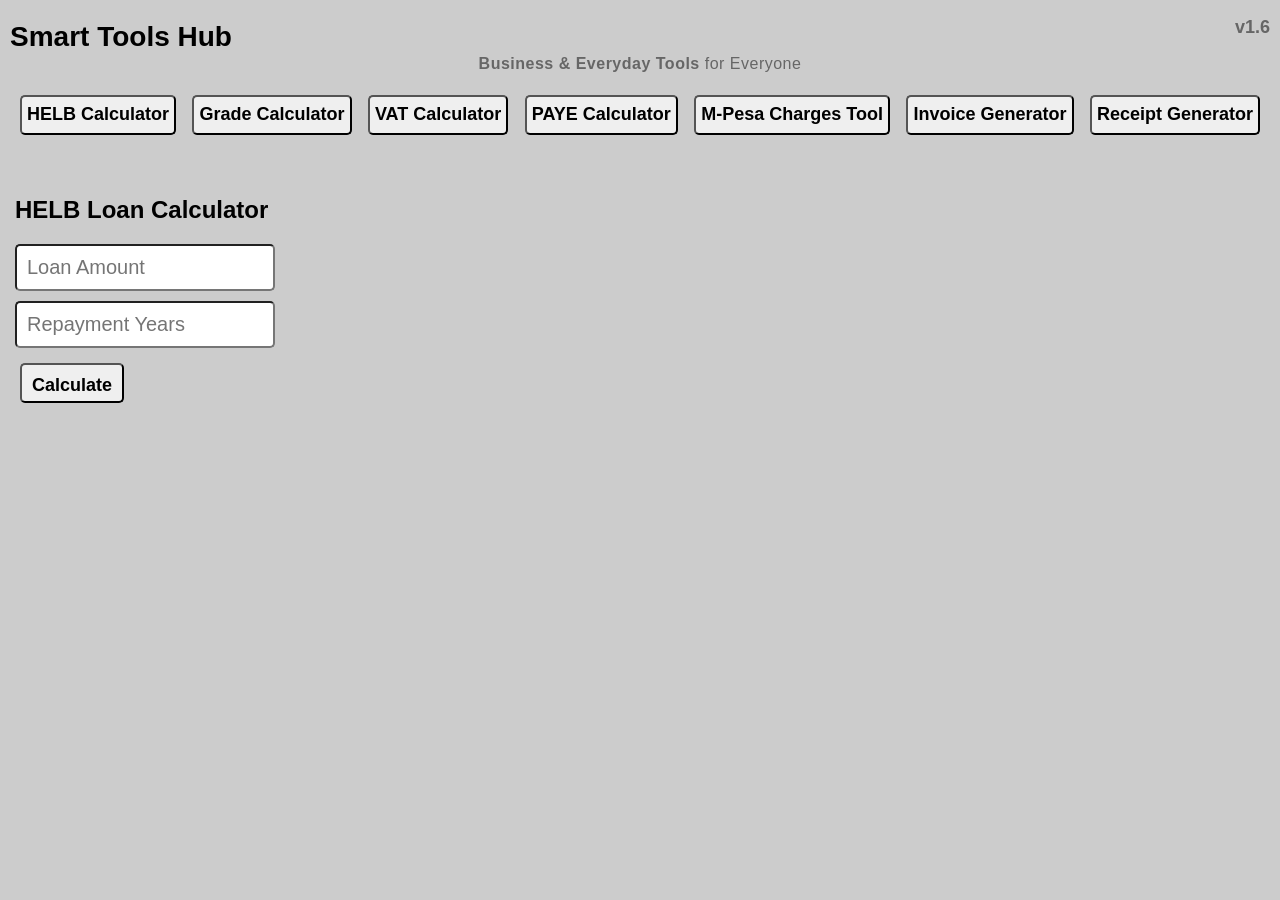
==== index.html @ 70835a0f "Update frontend before rename" ====
<!DOCTYPE html>
<html lang="en">
<head>
  <meta charset="UTF-8">
  <meta name="viewport" content="width=device-width, initial-scale=1">
  <title>Smart Tools Hub</title>
  <link rel="stylesheet" href="styles.css">
</head>
<body>
  <div class="hero" style="display:flex; justify-content:space-between; align-items:center;">
    <h1 style="margin-left:10px;">Smart Tools Hub</h1>
    <span id="platformVersion" style="font-size:18px; font-weight:bold; margin-right:10px; color:#666;"></span>
  </div>
  <p class="tagline"><strong>Business & Everyday Tools</strong> for Everyone</p>


  <nav>
    <button onclick="showTool('helb')">HELB Calculator</button>
    <button onclick="showTool('grade')">Grade Calculator</button>
    <button onclick="showTool('vat')">VAT Calculator</button>
    <button onclick="showTool('paye')">PAYE Calculator</button>
    <button onclick="showTool('mpesa')">M-Pesa Charges Tool</button>
    <button onclick="showTool('invoice')">Invoice Generator</button>
    <button onclick="showTool('receipt')">Receipt Generator</button>
  </nav>

  <!-- HELB -->
  <section id="helb" class="tool">
    <h2>HELB Loan Calculator</h2>
    <input type="number" id="loan" placeholder="Loan Amount">
    <input type="number" id="years" placeholder="Repayment Years">
    <button onclick="calculateHELB()">Calculate</button>
    <p id="helbResult"></p>
  </section>

  <!-- Grade -->
  <section id="grade" class="tool" style="display:none;">
    <h2>Grade Calculator</h2>
    <input type="number" id="marks" placeholder="Enter Marks">
    <button onclick="calculateGrade()">Calculate</button>
    <p id="gradeResult"></p>
  </section>
  
    <!-- VAT CALCULATOR -->
    <section id="vat" class="tool" style="display:none;">
      <h2>VAT Calculator</h2>
    
      <select id="vatMode">
        <option value="vatonly">VAT Only</option>
        <option value="add">Add VAT</option>
        <option value="remove">Remove VAT</option>
      </select>
    
    <input id="amount" type="number" placeholder="Enter amount">
    
    <input id="vatCalcRate" type="number" value="16">
    
    <button onclick="calculateVAT()">
      Calculate
    </button>
    
    <p id="vatResult"></p>
  </section>
  
    <!-- PAYE Calculator -->
  <section id="paye" class="tool" style="display:none;">
    <h2>PAYE Calculator</h2>
    
    <input
    id="grossSalary"
    type="number"
    placeholder="Monthly Gross Salary"
    />
    
    <button onclick="calculatePAYE()">
      Calculate PAYE
    </button>
    
    <p id="payeResult"></p>
  </section>
  
  
  <!-- M-PESA CHARGES TOOL -->
  <section id="mpesa" class="tool" style="display:none;">
    <h2>M-Pesa Charges Calculator</h2>
    
    <select id="mpesaMode" style="width:185px;">
      <option value="send">Send Money</option>
      <option value="withdraw">Withdrawal</option>
      <option value="receive">Receive X (Reverse)</option>
      <option value="buygoods">Buy Goods (Till)</option>
      <option value="limits">Transaction Limits</option>
    </select>
    
    <input id="mpesaAmount" type="number" placeholder="Enter amount">
    
    <button onclick="calculateMpesa()">
      Calculate
    </button>
    
    <p id="mpesaResult"></p>
  </section>
  

<!-- ================= INVOICE ================= -->
<section id="invoice" class="tool" style="display:none;">

  <h2>Invoice Generator</h2>

  <div id="customerDetails">

    <input type="text"
           id="businessName"
           placeholder="Your Business Name">

    <input type="text"
           id="businessAddress"
           placeholder="Business Address">

    <label for="logoUpload">
      Upload Business Logo
    </label>

    <input type="file"
           id="logoUpload"
           accept="image/*">

    <img id="logoPreview"
         src="images/default-logo.jpeg"
         style="height:60px;margin-top:10px;display:block;">

    <label for="dueDate"
           style="font-size:20px;">
      Due Date
    </label>

    <input type="date"
           id="dueDate"
           style="background:white;">

    <input type="number"
           id="vatRate"
           placeholder="VAT % (e.g 16)">

    <input type="text"
           id="customerName"
           placeholder="Customer Name">

    <input type="text"
           id="contactInfo"
           placeholder="Phone or Email">

  </div>

  <div>

    <label for="currency"
           style="font-size:20px;">
      Currency
    </label>

    <select id="currency">
      <option value="KES">KES</option>
      <option value="TZS">TZS</option>
      <option value="UGX">UGX</option>
      <option value="$">USD</option>
    </select>

  </div>

  <div id="itemsBought">

    <input type="text"
           id="item"
           placeholder="Item Name">

    <input type="number"
           id="quantity"
           placeholder="Quantity">

    <input type="number"
           id="unitPrice"
           placeholder="Price per Unit">

  </div>

  <button onclick="generateInvoice()">
    Add Item
  </button>

  <input type="number"
         id="deleteIndex"
         placeholder="Enter item number to delete">

  <button onclick="deleteItem()">
    Delete Item
  </button>

  <ul id="invoiceList"></ul>

  <h3 id="total"></h3>

  <button onclick="previewInvoice()">
    Preview
  </button>

  <button onclick="printInvoice()">
    Print
  </button>

  <button onclick="downloadInvoice()">
    PDF
  </button>

  <button onclick="downloadInvoiceImage()">
    Download Image
  </button>

  <button onclick="smartShareInvoice()">
    Share
  </button>

</section>



<!-- ================= RECEIPT ================= -->
<section id="receipt" class="tool" style="display:none;">

  <h2>Receipt Generator</h2>

  <select id="receiptMode">
    <option value="a4">A4 Receipt</option>
    <option value="thermal">Thermal Receipt</option>
  </select>

  <input type="file" id="receiptLogo" accept="image/*">
  <img id="receiptLogoPreview" style="height:50px;display:block;">

  <input id="receiptBusiness" placeholder="Business Name">
  <input id="receiptAddress" placeholder="Business Address">
  <input id="receiptTel" placeholder="Business Telephone">
  <input id="receiptEmail" placeholder="Business Email">
         
         

  <input id="receiptCustomer"
         placeholder="Customer Name">

  <select id="paymentMethod">
    <option value="Cash">Cash</option>
    <option value="M-Pesa">M-Pesa</option>
    <option value="Card">Card</option>
  </select>

  <div>

    <label for="recCurrency"
           style="font-size:20px;">
      Currency
    </label>

    <select id="recCurrency">
      <option value="KES">KES</option>
      <option value="TZS">TZS</option>
      <option value="UGX">UGX</option>
      <option value="$">USD</option>
    </select>

  </div>
  <input id="receiptCode"
         placeholder="Code">

  <input id="receiptItem"
         placeholder="Item">

  <input id="receiptQuantity"
         type="number"
         placeholder="Quantity">

  <input id="receiptUnitPrice"
         type="number"
         placeholder="Unit Price">

  <button onclick="addReceiptItem()">
    Add Item
  </button>

  <ul id="receiptList"></ul>

  <h3 id="receiptTotal">
    Total: 0.00
  </h3>

  <p id="receiptStatus"></p>

  <button onclick="previewReceipt()">
    Preview
  </button>

  <button onclick="printReceipt()">
    Print
  </button>

  <button onclick="downloadReceipt()">
    PDF
  </button>

  <button onclick="downloadReceiptImage()">
    Download Image
  </button>

  <button onclick="smartShareReceipt()">
    Share
  </button>

</section>

<script src="https://cdn.jsdelivr.net/npm/jspdf@2.5.1/dist/jspdf.umd.min.js"></script>
<script src="https://cdn.jsdelivr.net/npm/html2canvas@1.4.1/dist/html2canvas.min.js"></script>
<script src="https://cdn.jsdelivr.net/npm/qrcode/build/qrcode.min.js"></script>
  <script src="app.js"></script>
</body>
</html>
---- styles.css ----
/* ================= GENERAL ================= */
body {
  margin: 0;
  background: #ccc;
  font-family: Arial, sans-serif;
}

h1,
nav {
  text-align: center;
}

.tool {
  margin-top: 20px;
  padding: 15px;
}

nav button {
  margin: 6px;
  padding: 5px;
  cursor: pointer;
  font-size: 18px;
  font-weight: bold;
  border-radius: 5px;
}

button {
  font-weight: bold;
  border-radius: 5px;
  height: 40px;
  padding: 10px;
  margin: 5px;
  font-size: 18px;
  cursor: pointer;
}

label {
  display: block;
  margin-top: 10px;
  font-weight: bold;
}

input,
select {
  width: 260px;
  display: block;
  padding: 10px;
  margin-bottom: 10px;
  font-size: 20px;
  border-radius: 5px;
  box-sizing: border-box;
  background: white;
}

#vatMode,
#currency,
#recCurrency,
#mpesaMode,
#paymentMethod {
  width: 120px;
  height: 40px;
  padding: 2px;
}

#customerDetails,
#itemsBought {
  display: flex;
  flex-direction: column;
  align-items: center;
  gap: 10px;
  margin-bottom: 15px;
}

#logoPreview {
  align-self: flex-start;
}

#helbResult,
#gradeResult,
#vatResult,
#payeResult,
#mpesaResult,
#receiptList,
#receiptTotal {
  font-size: 18px;
  font-weight: bold;
}

/* ================= TABLES ================= */
table {
  width: 100%;
  border-collapse: collapse;
  table-layout: fixed;
}

th,
td {
  border: 1px solid #ddd;
  padding: 8px;
}

th {
  background: #f5f5f5;
}

td {
  text-align: center;
  overflow-wrap: break-word;
}

/* ================= FOOTER ================= */
.footer {
  margin-top: auto;
  left: 20mm;
  right: 20mm;
  
  font-size: 12px;
  color: #888;
  
  border-top: 1px solid #ddd;
  padding-top: 6px;
}

/* ================= THERMAL RECEIPT ================= */
.thermal-container {
  width: 80mm;
  background: white;
  padding: 5mm;
  font-family: /*"Courier New",*/ monospace;
  font-size: 12px;
  box-sizing: border-box;
  margin-top:20px;
}

.thermal-row {
  display: grid;
  grid-template-columns: 1fr 30px 60px 60px;
  gap: 5px;
  font-size: 11px;
}

.thermal-row span {
  overflow: hidden;
  text-overflow: ellipsis;
  white-space: nowrap;
}

.thermal-center {
  text-align: center;
}

.pin {
  text-align: left;
}

.thermal-divider {
  border-top: 1px dashed #000;
  margin: 6px 0;
}

.thermal-bold {
  font-weight: bold;
}

.thermal-small {
  font-size: 11px;
}

.total-row {
  grid-template-columns: 1fr auto; /* only 2 columns */
  margin-top: 4px;
}

.thermal-row span:first-child {
  display: flex;
  flex-direction: column;
}

.total-row span:last-child {
  text-align: right;
}

  .invoice-container {
    width: 210mm;
    max-width: 210mm;
    min-height: 297mm;
    margin: 20px auto;
    background: white;
    padding: 20mm;
    box-sizing: border-box;
    display: flex;
    flex-direction: column;
  }
  
  .receipt-container {
    display: flex;
    flex-direction: column;
    justify-content: flex-start;
    width: 210mm;
    height: 297mm;
    background: #fff;
    box-sizing: border-box;
    padding: 20mm;
    align-items: stretch;
  }
  
.invoice-container img,
.receipt-container img {
  max-width: 200px;
  width: auto;
  height: auto;
  object-fit: contain;
}


.thermal-container img {
  max-width: 60px;
  width: auto;
  height: auto;
  object-fit: contain;
}


@page {
  size: A4;
  margin: 0;
}

@media print {
  body {
    background: white !important;
    margin: 0;
    padding: 0;
  }

  .invoice-container,
  .receipt-container {
    display: flex;
    flex-direction: column;
    min-height: 297mm;
    width: 210mm;
    min-height: 297mm;
    margin: 0;
    padding: 10mm;
    box-sizing: border-box;
    page-break-inside: avoid;
    break-inside: avoid;
  }

  .thermal-container {
    width: 80mm;
    padding: 5mm;
  }
}

.thermal-header {
  display: flex;
  align-items: center;
  gap: 8px;
  margin-bottom: 6px;
}

.thermal-header img {
  width: 40px;
  height: 40px;
  object-fit: contain;
}

.thermal-business {
  display: flex;
  flex-direction: column;
  justify-content: center;
}

.thermal-business .thermal-bold {
  font-size: 13px;
}

.thermal-business .thermal-small {
  font-size: 11px;
  color: #444;
}

.thermal-header img:empty {
  display: none;
}

#qrcode {
  margin-top: 10px;
}

#qrcode canvas {
  padding: 6px;
  background: white;
}

.tagline {
  font-size: 16px;
  margin-top: 1px;
  letter-spacing: 0.5px;
  color: #666;
  text-align: center;
}

.hero {
  text-align: center;
  margin-top: 2px;
}

.hero h1 {
  font-size: 28px;
  margin-bottom: 1px;
}
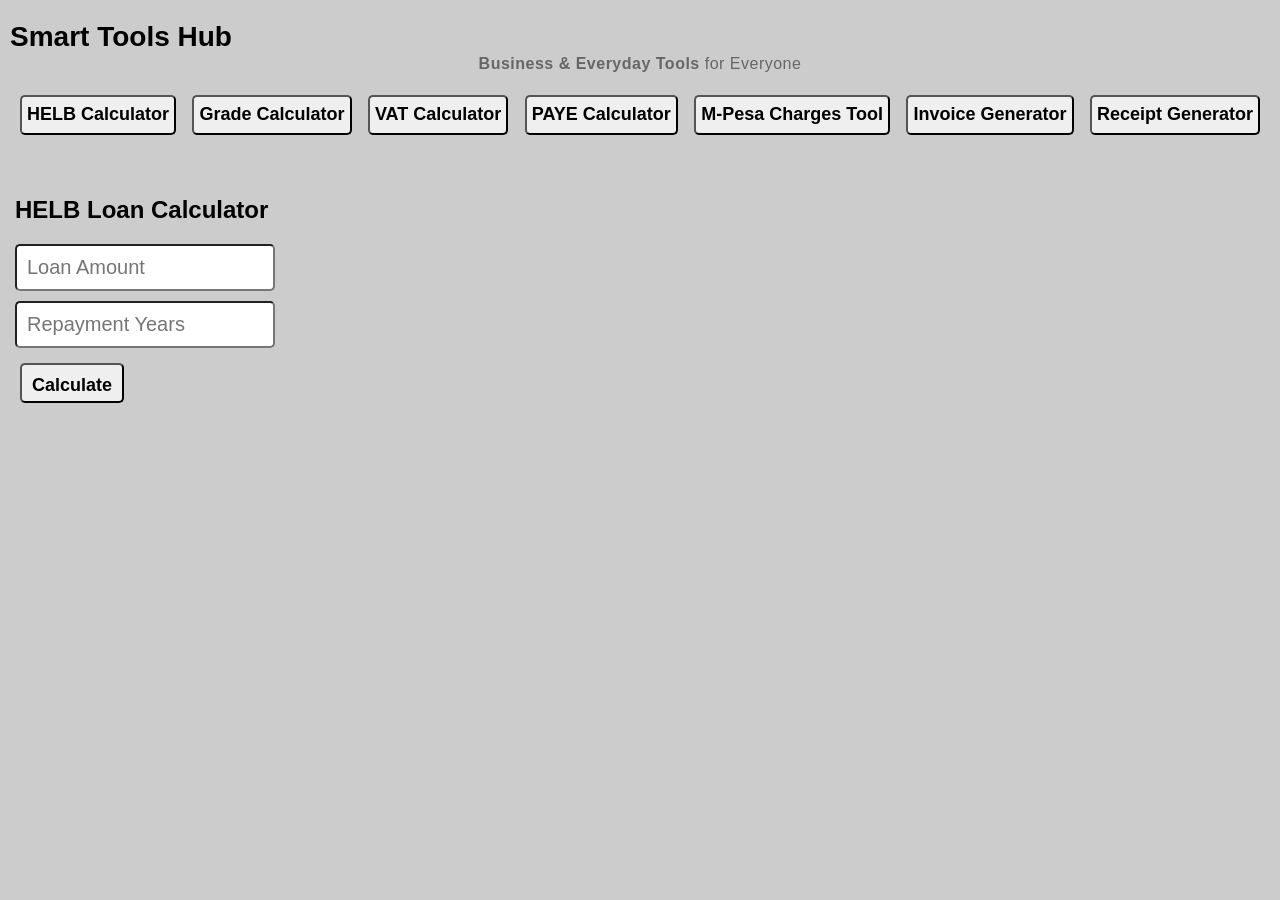
==== commit 6a4194ca: "Add frontend receipt viewer" ====
--- a/index.html
+++ b/index.html
@@ -319,6 +319,10 @@
 <script src="https://cdn.jsdelivr.net/npm/jspdf@2.5.1/dist/jspdf.umd.min.js"></script>
 <script src="https://cdn.jsdelivr.net/npm/html2canvas@1.4.1/dist/html2canvas.min.js"></script>
 <script src="https://cdn.jsdelivr.net/npm/qrcode/build/qrcode.min.js"></script>
-  <script src="app.js"></script>
+
+<script src="config.js"></script>
+<script src="receipt-template.js"></script>
+<script src="app.js"></script>
+
 </body>
 </html>
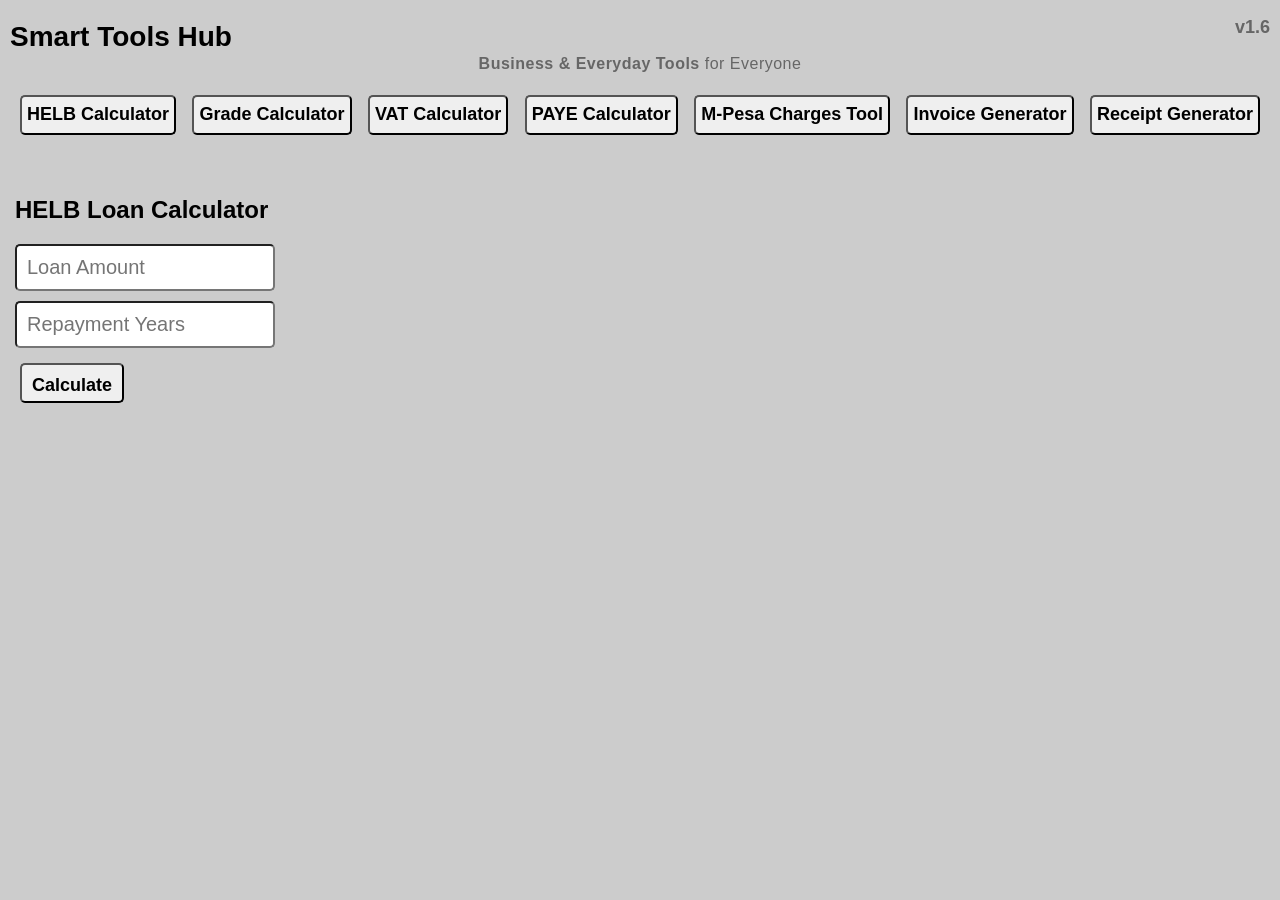
==== commit 8bbe6f83: "Fixed receipt number and business pin" ====
--- a/index.html
+++ b/index.html
@@ -238,6 +238,7 @@
   <img id="receiptLogoPreview" style="height:50px;display:block;">
 
   <input id="receiptBusiness" placeholder="Business Name">
+  <input id="receiptPin" placeholder="Business Pin">
   <input id="receiptAddress" placeholder="Business Address">
   <input id="receiptTel" placeholder="Business Telephone">
   <input id="receiptEmail" placeholder="Business Email">
